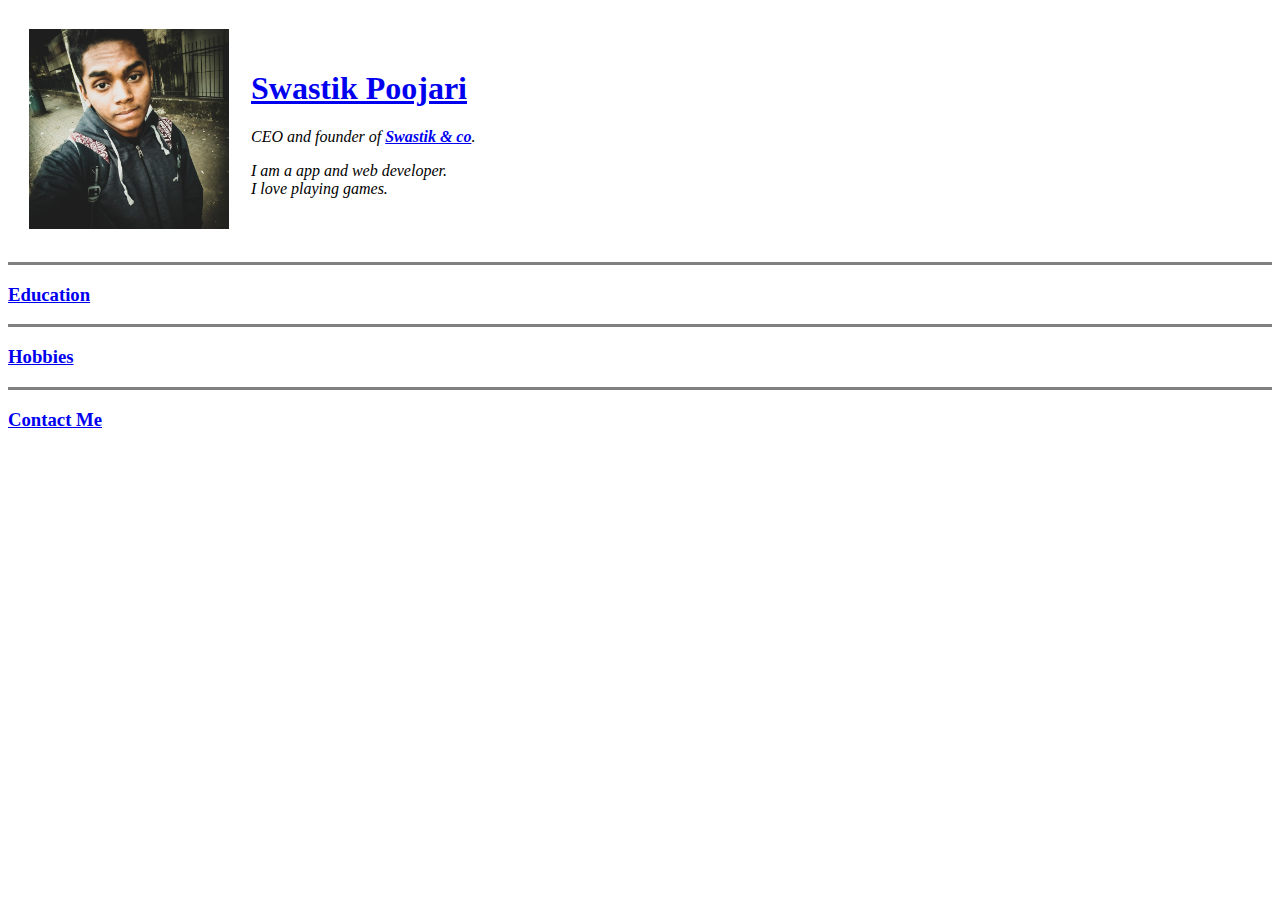
==== index.html @ 37b80084 "Add files via upload" ====
<!DOCTYPE html>
<html lang="en" dir="ltr">

<head>
  <meta charset="utf-8">
  <title>Swastik</title>
</head>

<body>
  <table cellspacing = "20">
    <tr>
      <td><img src="images/swastik.jpg" alt="Swastik's Profile Pic" height="200" width="200"></td>
      <td><h1><a href="https://www.instagram.com/_swastik_21_/">Swastik Poojari</a></h1>
      <p><em>CEO and founder of <strong><a href="https://www.justdial.com/Jhunjhunu/Swastik-Co/9999P1592-1592-100408120431-N7X2_BZDET">Swastik & co</a></strong>.</em></p>
      <p><em>I am a app and web developer.<br> I love playing games.</em></p></td>
    </tr>
  </table>
  <hr size = "3" noshade>
  <h3><a href="education.html">Education</a></h3>
  <hr size = "3" noshade>
  <h3><a href="hobbies.html">Hobbies</a></h3>
  <hr size = "3" noshade>
  <h3><a href="contact.html">Contact Me</a></h3>
</body>

</html>
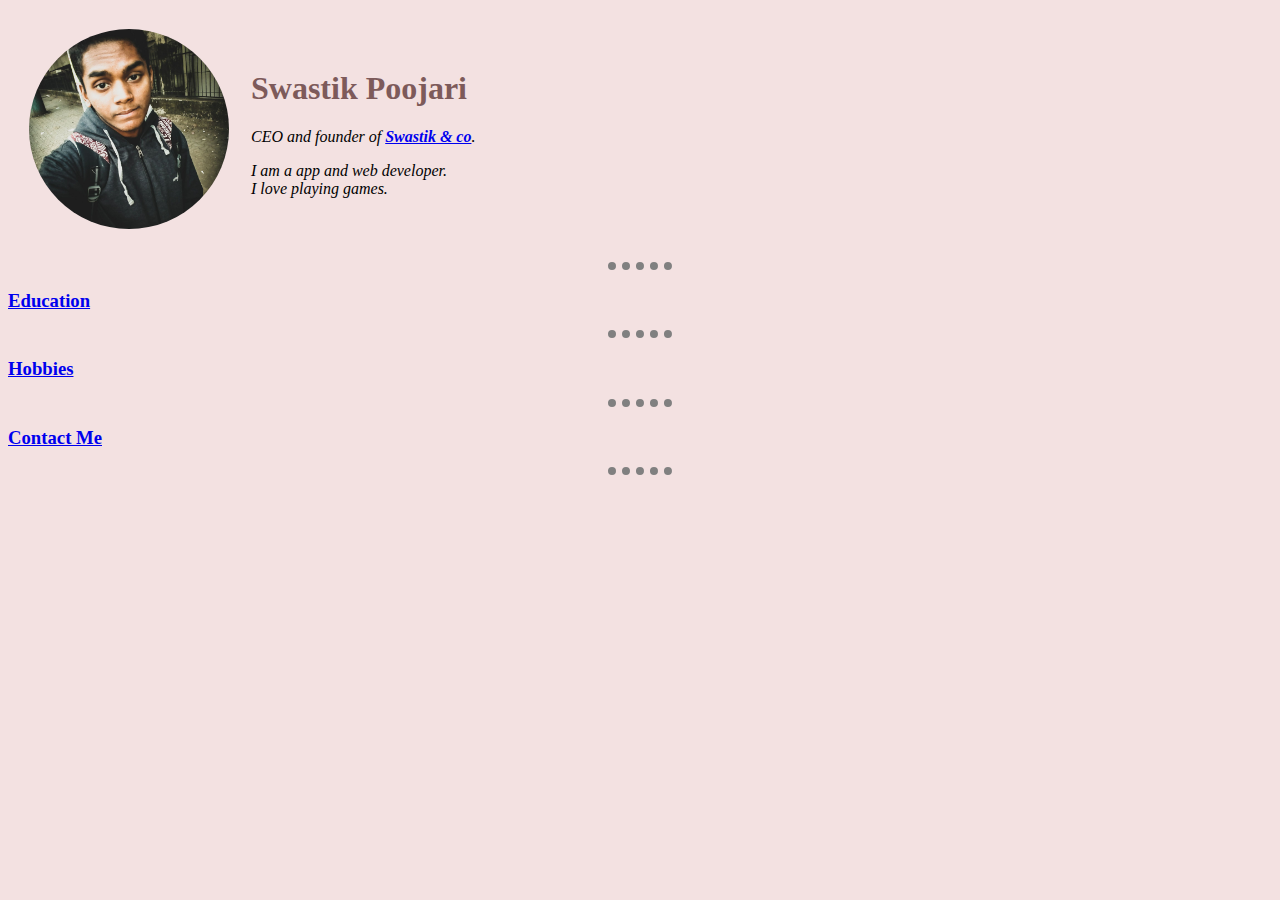
==== commit 0b4d427d: "Add files via upload" ====
--- a/index.html
+++ b/index.html
@@ -4,13 +4,14 @@
 <head>
   <meta charset="utf-8">
   <title>Swastik</title>
+  <link rel="stylesheet" href="css/style.css">
 </head>
 
 <body>
   <table cellspacing = "20">
     <tr>
-      <td><img src="images/swastik.jpg" alt="Swastik's Profile Pic" height="200" width="200"></td>
-      <td><h1><a href="https://www.instagram.com/_swastik_21_/">Swastik Poojari</a></h1>
+      <td><img id ="mypic" src="images/swastik.jpg" alt="Swastik's Profile Pic" height="200" width="200"></td>
+      <td><h1>Swastik Poojari</h1>
       <p><em>CEO and founder of <strong><a href="https://www.justdial.com/Jhunjhunu/Swastik-Co/9999P1592-1592-100408120431-N7X2_BZDET">Swastik & co</a></strong>.</em></p>
       <p><em>I am a app and web developer.<br> I love playing games.</em></p></td>
     </tr>
@@ -21,6 +22,7 @@
   <h3><a href="hobbies.html">Hobbies</a></h3>
   <hr size = "3" noshade>
   <h3><a href="contact.html">Contact Me</a></h3>
+  <hr size = "3" noshade>
 </body>
 
 </html>
--- a/css/style.css
+++ b/css/style.css
@@ -0,0 +1,20 @@
+body {
+  background-color: #f3e1e1;
+}
+hr {
+  background-color: #f3e1e1;
+  border-style: none;
+  border-top-style: dotted;
+  border-color: grey;
+  border-width: 8px;
+  width: 5%;
+}
+h1 {
+  color: #7d5a5a;
+}
+h3 {
+  color: #7d5a5a;
+}
+#mypic {
+  border-radius: 100%;
+}
